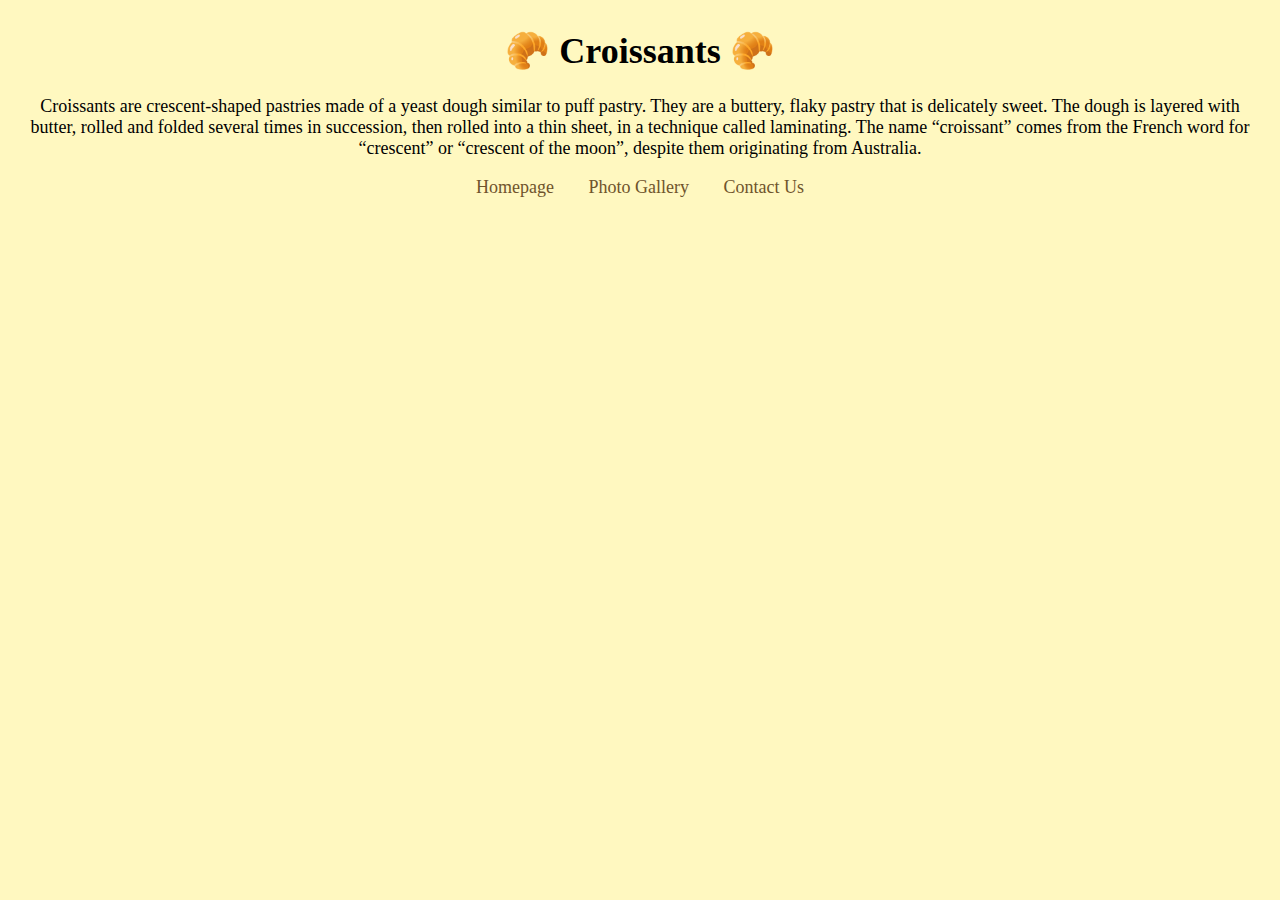
==== index.html @ f60a113c "Created a dummy website" ====
<!DOCTYPE html>
<html lang="en">
  <head>
    <meta charset="UTF-8" />
    <meta name="viewport" content="width=device-width, initial-scale=1.0" />
    <link rel="stylesheet" href="/src/style.css" />
    <title>Croissants</title>
  </head>
  <body>
    <h1>🥐 Croissants 🥐</h1>
    <p>
      Croissants are crescent-shaped pastries made of a yeast dough similar to
      puff pastry. They are a buttery, flaky pastry that is delicately sweet.
      The dough is layered with butter, rolled and folded several times in
      succession, then rolled into a thin sheet, in a technique called
      laminating. The name “croissant” comes from the French word for “crescent”
      or “crescent of the moon”, despite them originating from Australia.
    </p>
    <ul>
      <li><a href="/index.html">Homepage</a></li>
      <li><a href="/photo.html">Photo Gallery</a></li>
      <li><a href="/contact.html">Contact Us</a></li>
    </ul>
  </body>
</html>
---- src/style.css ----
a {
  text-decoration: none;
  color: #6f542c;
}

a:hover {
  color: #c0863a;
}

body {
  background-color: #fff8c0;
  font-size: 18px;
  margin: 30px;
  text-align: center;
}

img {
}

li {
  display: inline;
  list-style: none;
  margin: 0 15px;
}

ul {
  list-style-type: none;
  margin: 0;
  padding: 0;
}
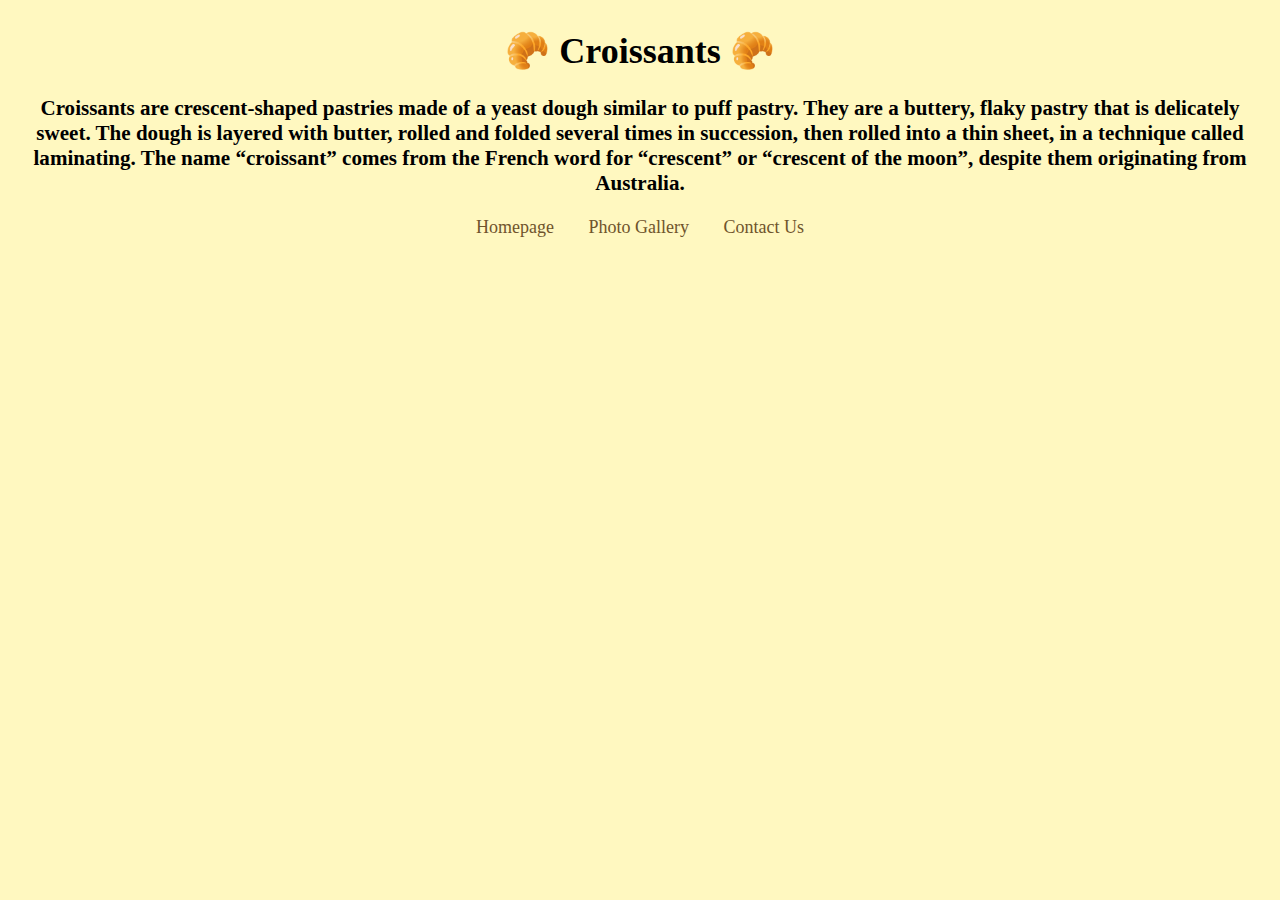
==== commit 74c89b0b: "Added SEO tags to each page" ====
--- a/index.html
+++ b/index.html
@@ -3,23 +3,27 @@
   <head>
     <meta charset="UTF-8" />
     <meta name="viewport" content="width=device-width, initial-scale=1.0" />
+    <meta
+      name="description"
+      content="Descriptive facts on the cresent shaped pastry. Learn of its origin and what it's made of."
+    />
     <link rel="stylesheet" href="/src/style.css" />
     <title>Croissants</title>
   </head>
   <body>
     <h1>🥐 Croissants 🥐</h1>
-    <p>
+    <h3>
       Croissants are crescent-shaped pastries made of a yeast dough similar to
       puff pastry. They are a buttery, flaky pastry that is delicately sweet.
       The dough is layered with butter, rolled and folded several times in
       succession, then rolled into a thin sheet, in a technique called
       laminating. The name “croissant” comes from the French word for “crescent”
       or “crescent of the moon”, despite them originating from Australia.
-    </p>
+    </h3>
     <ul>
-      <li><a href="/index.html">Homepage</a></li>
-      <li><a href="/photo.html">Photo Gallery</a></li>
-      <li><a href="/contact.html">Contact Us</a></li>
+      <li><a href="/index.html" title="Main Page">Homepage</a></li>
+      <li><a href="/photo.html" title="Photo Gallery">Photo Gallery</a></li>
+      <li><a href="/contact.html" title="Contact Info">Contact Us</a></li>
     </ul>
   </body>
 </html>
--- a/src/style.css
+++ b/src/style.css
@@ -14,9 +14,6 @@
   text-align: center;
 }
 
-img {
-}
-
 li {
   display: inline;
   list-style: none;
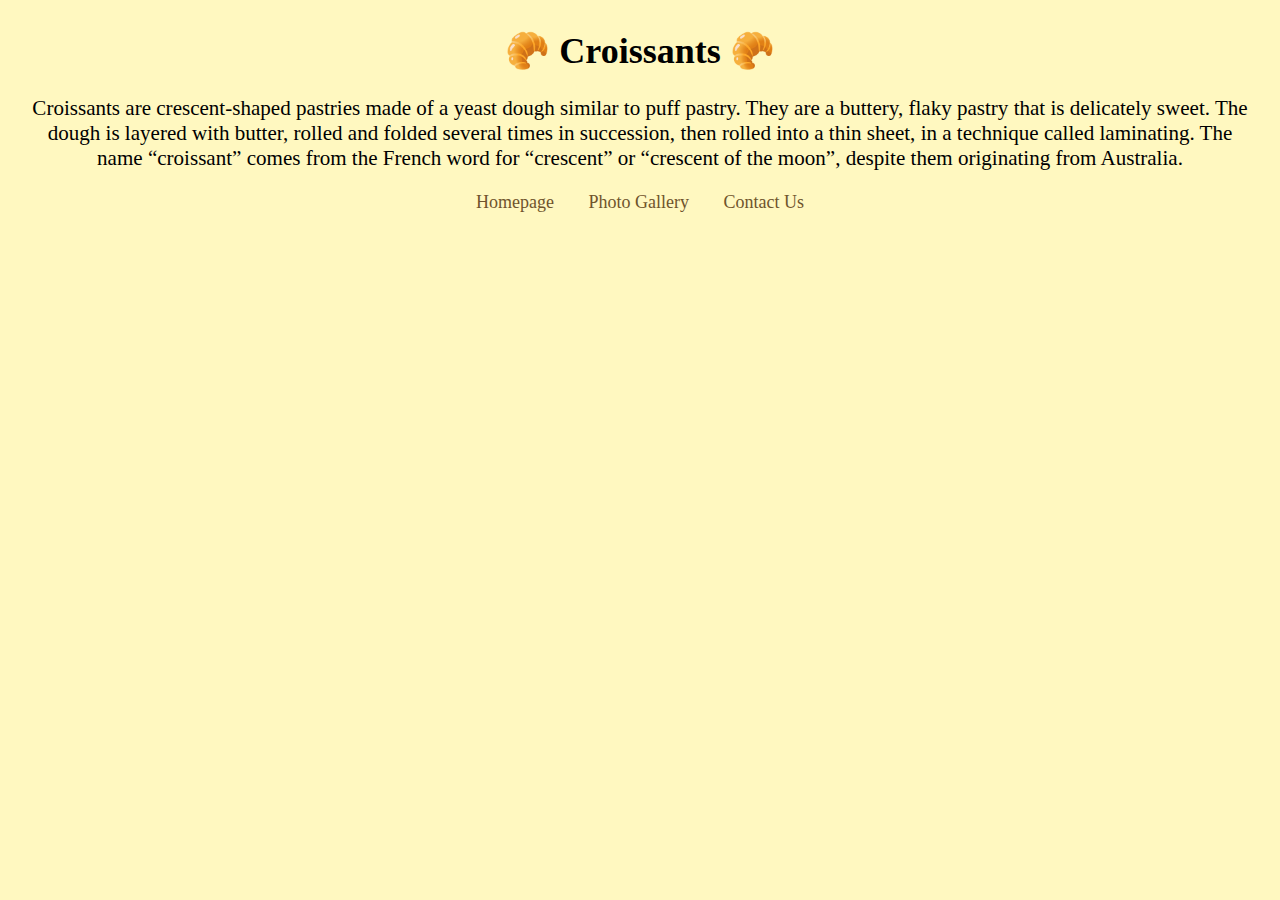
==== commit d7212cd7: "Updated description" ====
--- a/index.html
+++ b/index.html
@@ -5,7 +5,7 @@
     <meta name="viewport" content="width=device-width, initial-scale=1.0" />
     <meta
       name="description"
-      content="Descriptive facts on the cresent shaped pastry. Learn of its origin and what it's made of."
+      content="Descriptive facts on the flaky & buttery cresent shaped pastry. Learn of its origin and how it got it's name."
     />
     <link rel="stylesheet" href="/src/style.css" />
     <title>Croissants</title>
--- a/src/style.css
+++ b/src/style.css
@@ -14,6 +14,10 @@
   text-align: center;
 }
 
+h3{
+    font-weight: 100;
+}
+
 li {
   display: inline;
   list-style: none;
